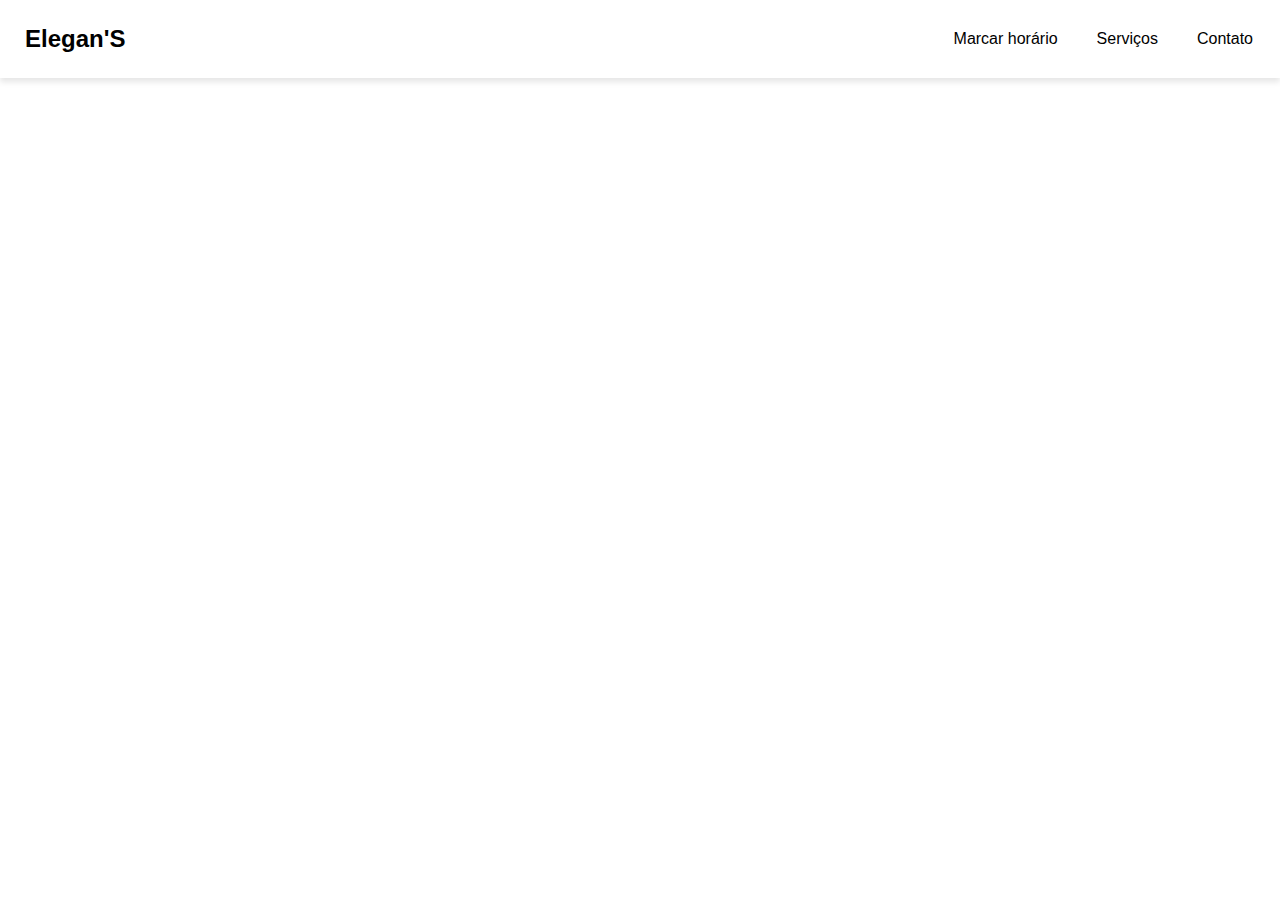
==== page/index.html @ b74e4168 "estruturando-projeto" ====
<!DOCTYPE html>
<html lang="pt-BR">
<head>
    <meta charset="UTF-8">
    <meta name="viewport" content="width=device-width, initial-scale=1.0">
    <link rel="stylesheet" href="../style/style.css">
    <title>Elegan'S</title>
    <style>
       
    </style>
</head>
<body>
    <nav class="navbar">
        <div class="title" onclick="toggleMenu()">Elegan'S</div>
        <div class="links">
            <a href="#">Marcar horário</a>
            <a href="#">Serviços</a>
            <a href="#">Contato</a>
        </div>
    </nav>
    
    <script src="../js/toggleMn.js"></script>
</body>
</html>
---- style/style.css ----
* {
    margin: 0;
    padding: 0;
    box-sizing: border-box;
}
body {
    font-family: Arial, sans-serif;
}
.navbar {
    background-color: white;
    color: black;
    padding: 15px;
    display: flex;
    justify-content: space-between;
    align-items: center;
    box-shadow: 0 4px 6px rgba(0, 0, 0, 0.1);
    width: 100%;
    flex-wrap: wrap;
    position: relative;
}
.navbar .title {
    font-size: 24px;
    font-weight: bold;
    text-align: left;
    cursor: pointer;
    margin:10px;
}
.navbar .links {
    display: flex;
    gap: 15px;
}
.navbar .links a {
    color: black;
    text-decoration: none;
    padding: 8px 12px;
    border-radius: 5px;
    transition: background 0.3s;
}
.navbar .links a:hover {
    background: #ddd;
}
@media (max-width: 768px) {
    .navbar {
        flex-direction: column;
        align-items: center;
        text-align: center;
    }
    .navbar .links {
        flex-direction: column;
        gap: 10px;
        /*margin-top: 10px;*/
        text-align: center;
        opacity: 0;
        max-height: 0;
        overflow: hidden;
        transition: opacity 1s ease-in-out, max-height 1s ease-in-out;
    }
    .navbar.active .links {
        opacity: 1;
        max-height: 200px;
    }
    .navbar.active .links a {
        opacity: 1;
        transform: translateY(0);
    }
    .navbar.active .links a:nth-child(1) {
        transition-delay: 0.2s;
    }
    .navbar.active .links a:nth-child(2) {
        transition-delay: 0.4s;
    }
    .navbar.active .links a:nth-child(3) {
        transition-delay: 0.6s;
    }
}
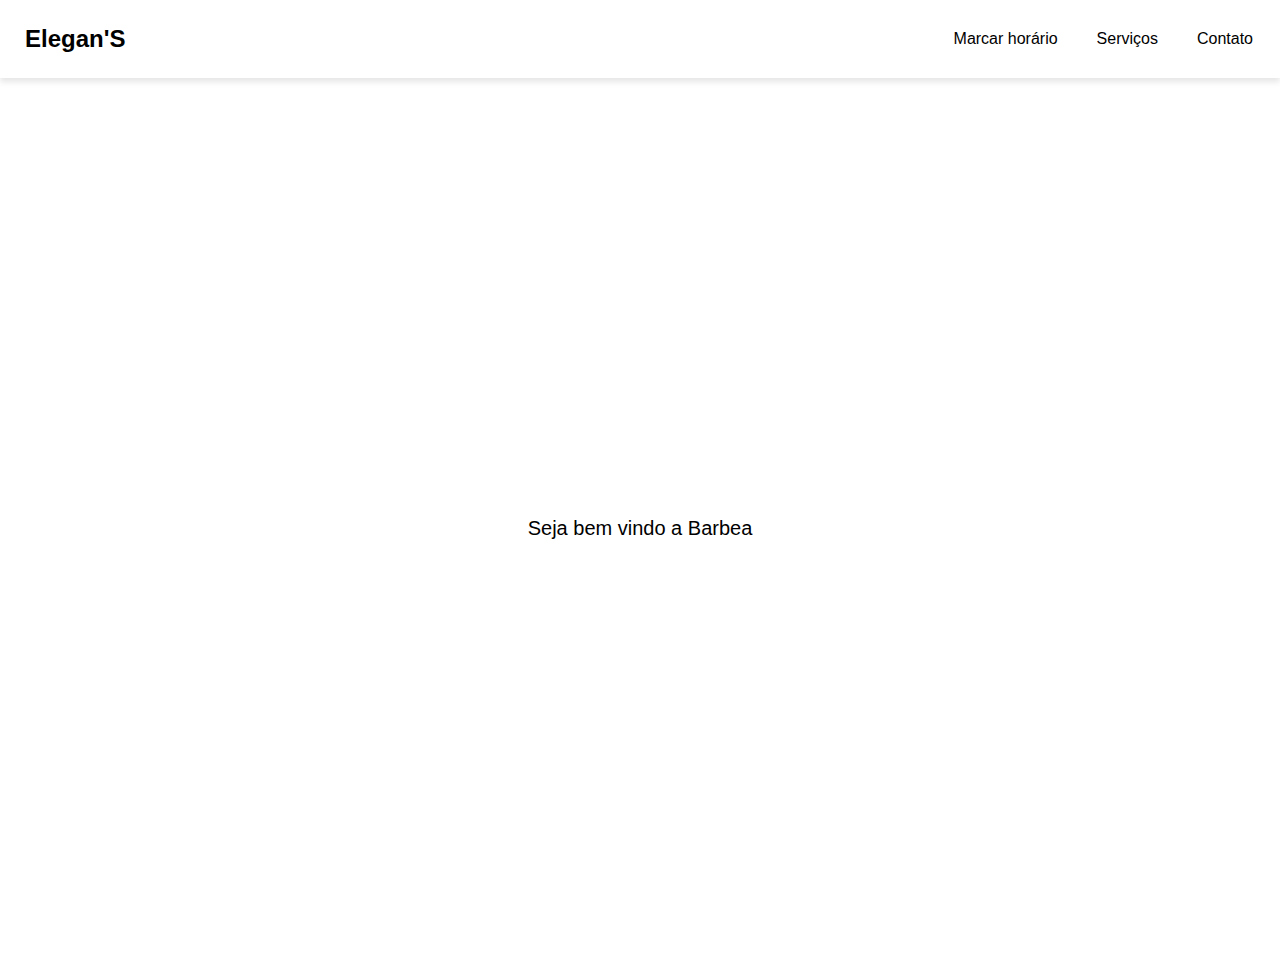
==== commit 4308e646: "section-1" ====
--- a/page/index.html
+++ b/page/index.html
@@ -4,6 +4,7 @@
     <meta charset="UTF-8">
     <meta name="viewport" content="width=device-width, initial-scale=1.0">
     <link rel="stylesheet" href="../style/style.css">
+    <link rel="stylesheet" href="../style/containers.css">
     <title>Elegan'S</title>
     <style>
        
@@ -19,6 +20,21 @@
         </div>
     </nav>
     
-    <script src="../js/toggleMn.js"></script>
+    <section>
+        <div class="container-1">
+            <div class="texto"></div>
+            
+        </div>
+        
+    </section>
+
+    <main>
+
+    </main>
+
+    <footer>
+
+    </footer>
+    <script src="../js/index.js" defer></script>
 </body>
 </html>
--- a/style/containers.css
+++ b/style/containers.css
@@ -0,0 +1,12 @@
+.container-1{
+    display: flex;
+    background: rgb(255, 255, 255);
+    height: 100vh;
+    justify-content: center;
+    align-items: center;
+
+    .texto{
+        font-size: 20px;
+        font-weight: 500;
+    }
+}